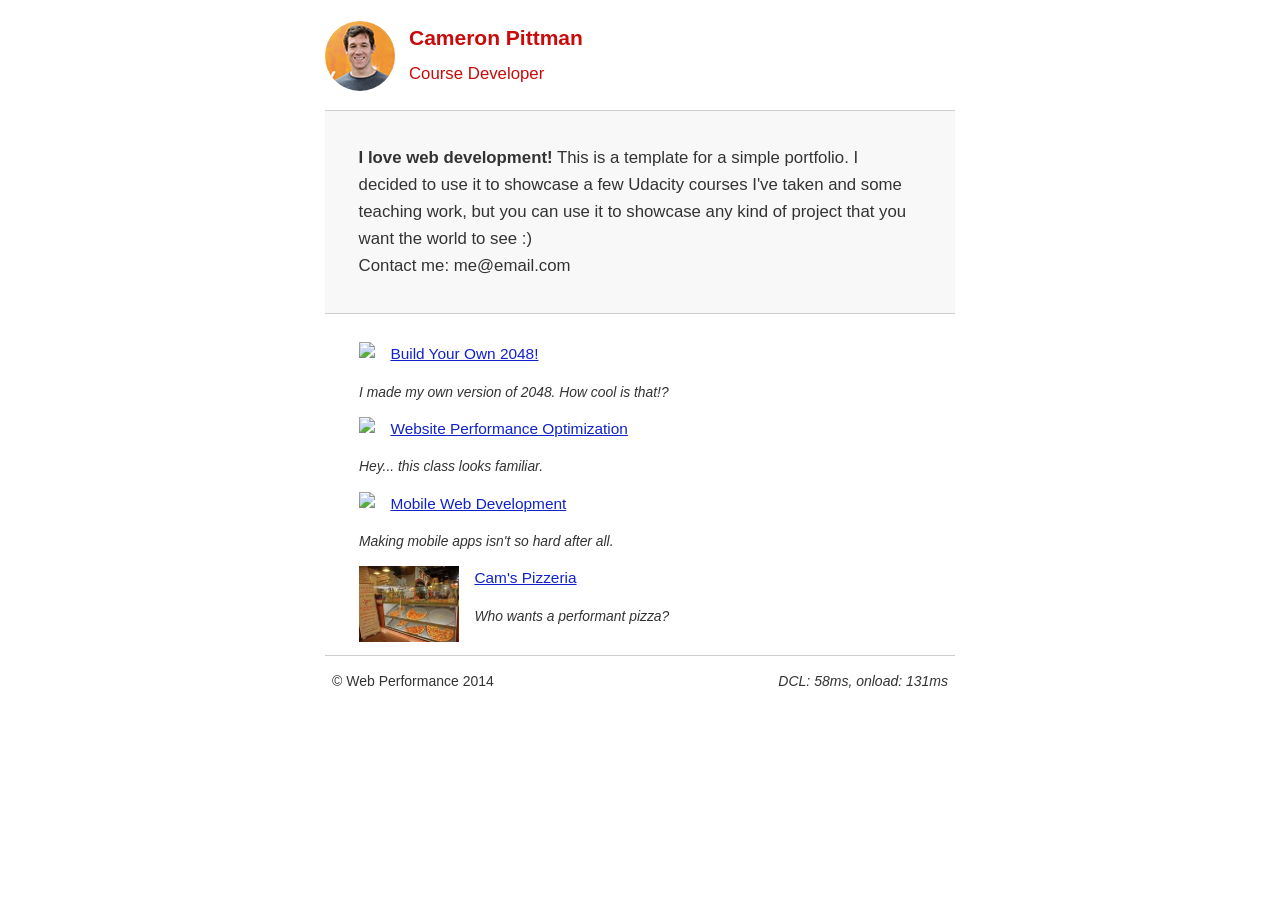
==== index.html @ 14e66939 "working on the style css." ====
<!DOCTYPE html>
<html lang="en">
  <head>
    <meta charset="utf-8">
    <meta name="viewport" content="width=device-width, initial-scale=1">
    <meta name="description" content="BAM">
    <meta name="author" content="chris">
    <title>Cameron Pittman: Portfolio</title>

    <!-- Hmm, what is the impact of web fonts on speed? Measure it... -->
    <!--<link href="//fonts.googleapis.com/css?family=Open+Sans:400,700" rel="stylesheet">-->

    <link href="css/style-min.css" rel="stylesheet">
    <!--<link href="css/print.css" rel="stylesheet">-->
    
    <!-- inlining this small CSS per recommendations from PageSpeed. -->
    <style>
      @media print {
        * { background: transparent !important; color: black !important; text-shadow: none !important; filter:none !important; -ms-filter: none !important; }
        a, a:visited { color: #444 !important; text-decoration: underline; }
        a[href]:after { content: " (" attr(href) ")"; }
        tr, img { page-break-inside: avoid; }
        img { max-width: 100% !important; }
        @page { margin: 0.5cm; }
        p, h2, h3 { orphans: 3; widows: 3; }
        h2, h3{ page-break-after: avoid; }
      }
    </style>

    <script>
      (function(w,g){w['GoogleAnalyticsObject']=g;
      w[g]=w[g]||function(){(w[g].q=w[g].q||[]).push(arguments)};w[g].l=1*new Date();})(window,'ga');

      // TODO: replace with your Google Analytics profile ID.
      ga('create', 'UA-XXXX-Y');
      ga('send', 'pageview');
    </script>
    <script async src="http://www.google-analytics.com/analytics.js"></script>
    <script async src="js/perfmatters.js"></script>
  </head>

  <body>
    <header>
      <a href="/"><img src="img/profilepic.jpg"></a>
      <p>Cameron Pittman<br><span>Course Developer</span></p>
    </header>

    <div class="container">
      <div class="hero">
        <strong>I love web development!</strong> This is a template for a simple portfolio. I decided to use it to showcase a few Udacity courses I've taken and some teaching work, but you can use it to showcase any kind of project that you want the world to see :) <br> Contact me: me@email.com
      </div>

      <div class="content">
        <ul>
          <li>
            <img src="https://lh4.ggpht.com/kJEnfqhPvtm4m3EneSZ4fWYGS8lW4YNhEjk6zPkyrQaBUHc-2Y_ElDic99NHI0h-UBLXVbRCjFybFvrWxdk=s100">
            <a href="project-2048.html">Build Your Own 2048!</a>
            <p>I made my own version of 2048. How cool is that!?</p>
          </li>

          <li>
            <img src="https://lh6.ggpht.com/f_0W8h__3G99CWTjnMjD8BUKm7yp2-wJyApLtTwFoFtlal2ULf_JgHIsOQq2NiYfKOdMlXlMHDKNo5XVZLs=s100">
            <a href="project-webperf.html">Website Performance Optimization</a>
            <p>Hey... this class looks familiar.</p>
          </li>

          <li>
            <img src="https://lh5.ggpht.com/IKdCmTWn8a2nMhlwMYzryvzRN5CUZAOBr4tDrEAbszV7TIFe9pRAInA4kkYcgTXwrifJsBEsq1agTueuu-g=s100">
            <a href="project-mobile.html">Mobile Web Development</a>
            <p>Making mobile apps isn't so hard after all.</p>
          </li>

          <li>
            <img style="width: 100px;" src="views/images/pizzeria-small-min.jpg">
            <a href="views/pizza.html">Cam's Pizzeria</a>
            <p>Who wants a performant pizza?</p>
          </li>
        </ul>
    </div>

    <footer>
      <p>&copy; Web Performance 2014 <span id="crp-stats"></span></p>
    </footer>
  </body>
</html>
---- css/style-min.css ----
.hero,footer{border-top:1px solid #ccc}footer span,li p{font-style:italic}html{font-size:100%;overflow-y:scroll;-webkit-tap-highlight-color:transparent;-ms-text-size-adjust:100%;-webkit-text-size-adjust:none}body{margin:0;font-size:14px;line-height:1.61;font-weight:400;background:#fff}b,header p,strong{font-weight:700}body,button,input,select,textarea{font-family:'Open Sans',sans-serif;color:#333}a{color:#12C}a:visited{color:#61C}a:focus{outline:dotted thin}a:active,a:hover{color:#c00;outline:0}code,pre{font-family:monospace,monospace;font-size:1em}ol,ul{margin:1em 0;padding:0 0 0 20px}img{border:0;max-width:100%}.container,footer,header{max-width:45em;margin:0 auto}header{padding:0 .5em;color:#C90B0B}header img{border-radius:40px;float:left}header p{font-size:1.5em;padding-left:4em}header p span{font-size:.8em;font-weight:400}.hero{padding:2em;background-color:#f8f8f8;font-size:1.2em;border-bottom:1px solid #ccc}.content{padding:1em}.content li{list-style-type:none;font-size:1.1em}li img{float:left;padding-right:1em}li p{font-size:.9em}footer{padding:0 .5em}footer span{float:right}@media only screen and (max-width:480px){body{font-size:12px}header p{padding-left:4.5em}}
---- css/print.css ----
@media print {
  * { background: transparent !important; color: black !important; text-shadow: none !important; filter:none !important; -ms-filter: none !important; }
  a, a:visited { color: #444 !important; text-decoration: underline; }
  a[href]:after { content: " (" attr(href) ")"; }
  tr, img { page-break-inside: avoid; }
  img { max-width: 100% !important; }
  @page { margin: 0.5cm; }
  p, h2, h3 { orphans: 3; widows: 3; }
  h2, h3{ page-break-after: avoid; }
}
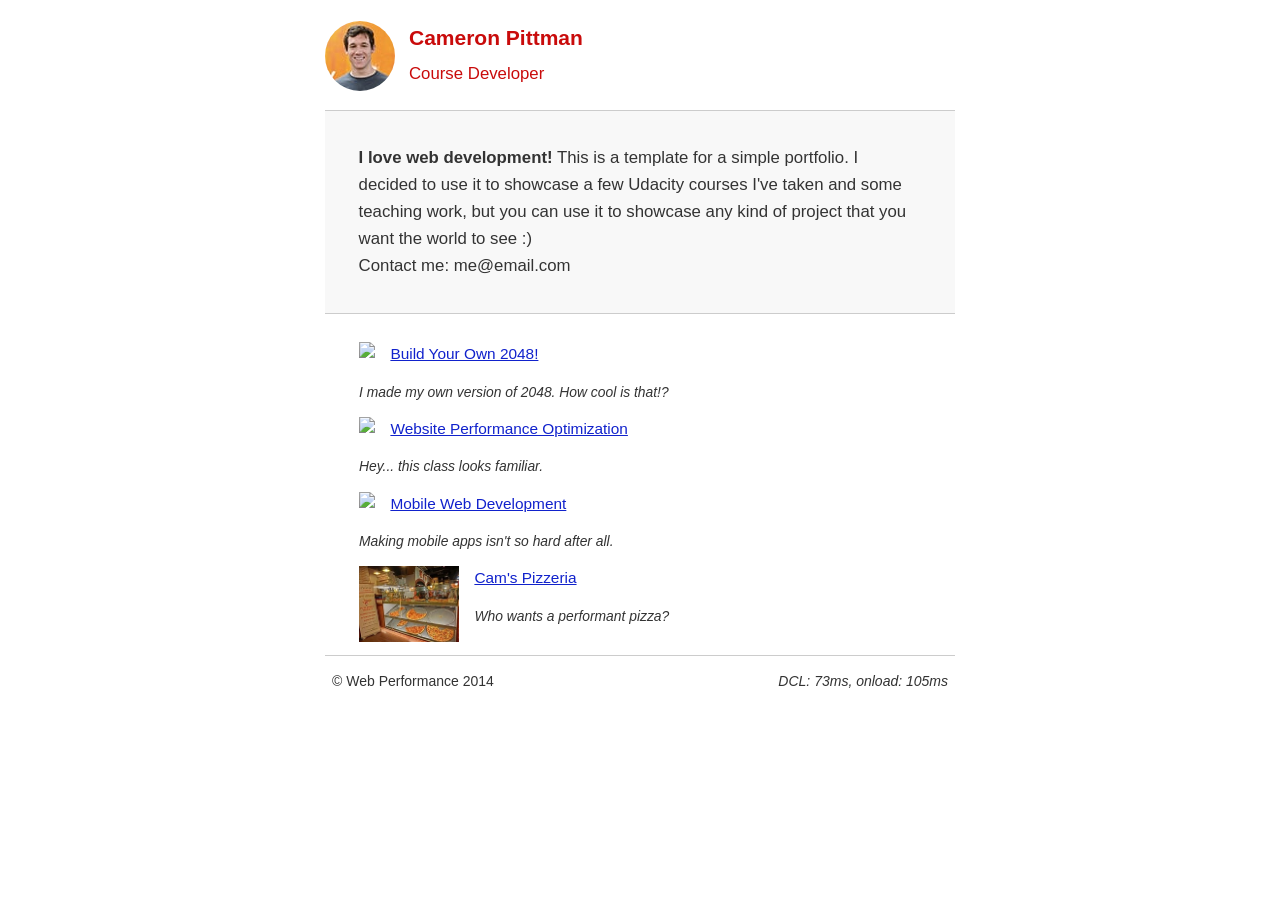
==== commit 7fbb3cd4: "compressing another image." ====
--- a/index.html
+++ b/index.html
@@ -41,7 +41,7 @@
 
   <body>
     <header>
-      <a href="/"><img src="img/profilepic.jpg"></a>
+      <a href="/"><img src="img/profilepic-min.jpg"></a>
       <p>Cameron Pittman<br><span>Course Developer</span></p>
     </header>
 
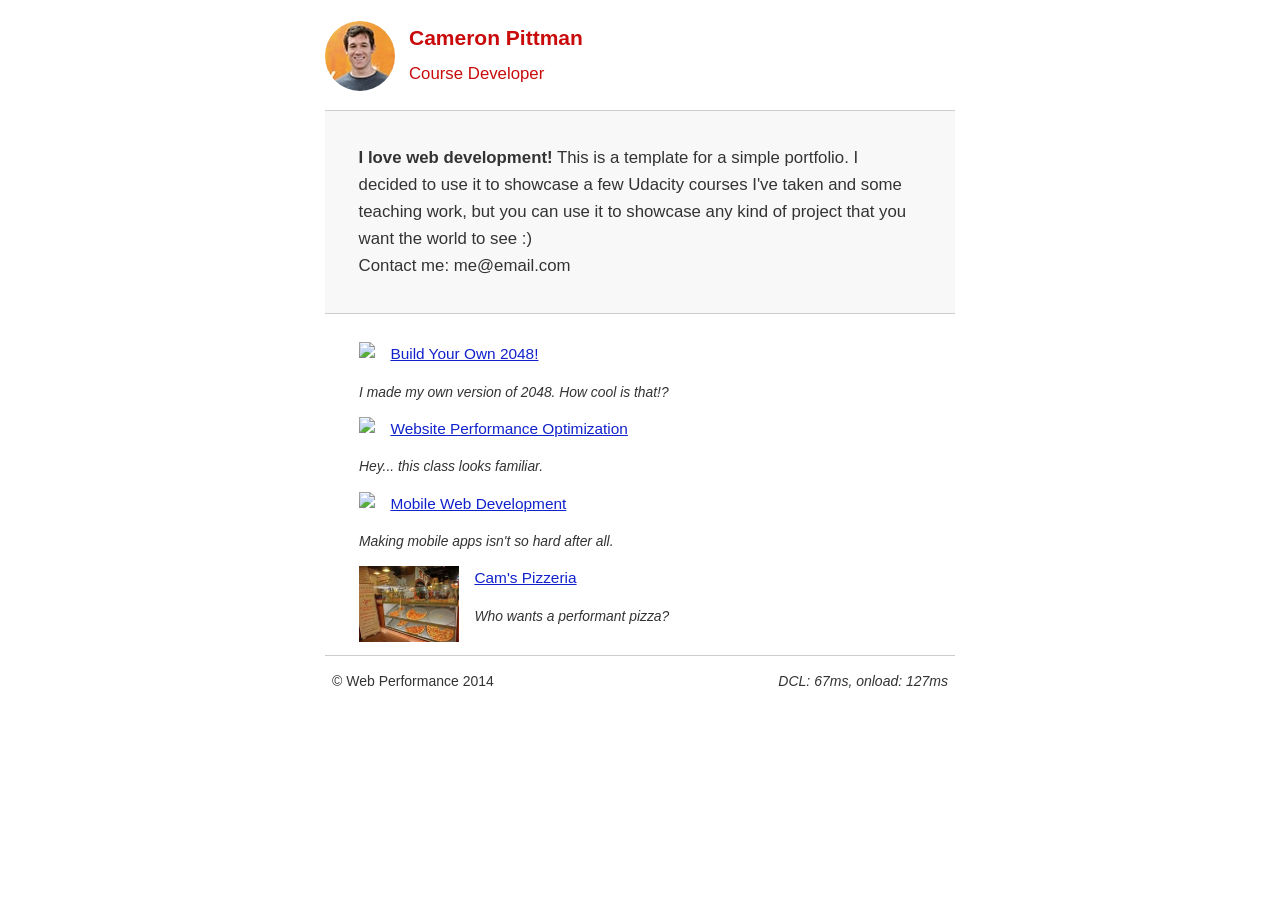
==== commit a4eecb22: "caching?" ====
--- a/index.html
+++ b/index.html
@@ -1,6 +1,7 @@
 <!DOCTYPE html>
 <html lang="en">
   <head>
+    <meta http-equiv="Cache-control" content="public">
     <meta charset="utf-8">
     <meta name="viewport" content="width=device-width, initial-scale=1">
     <meta name="description" content="BAM">
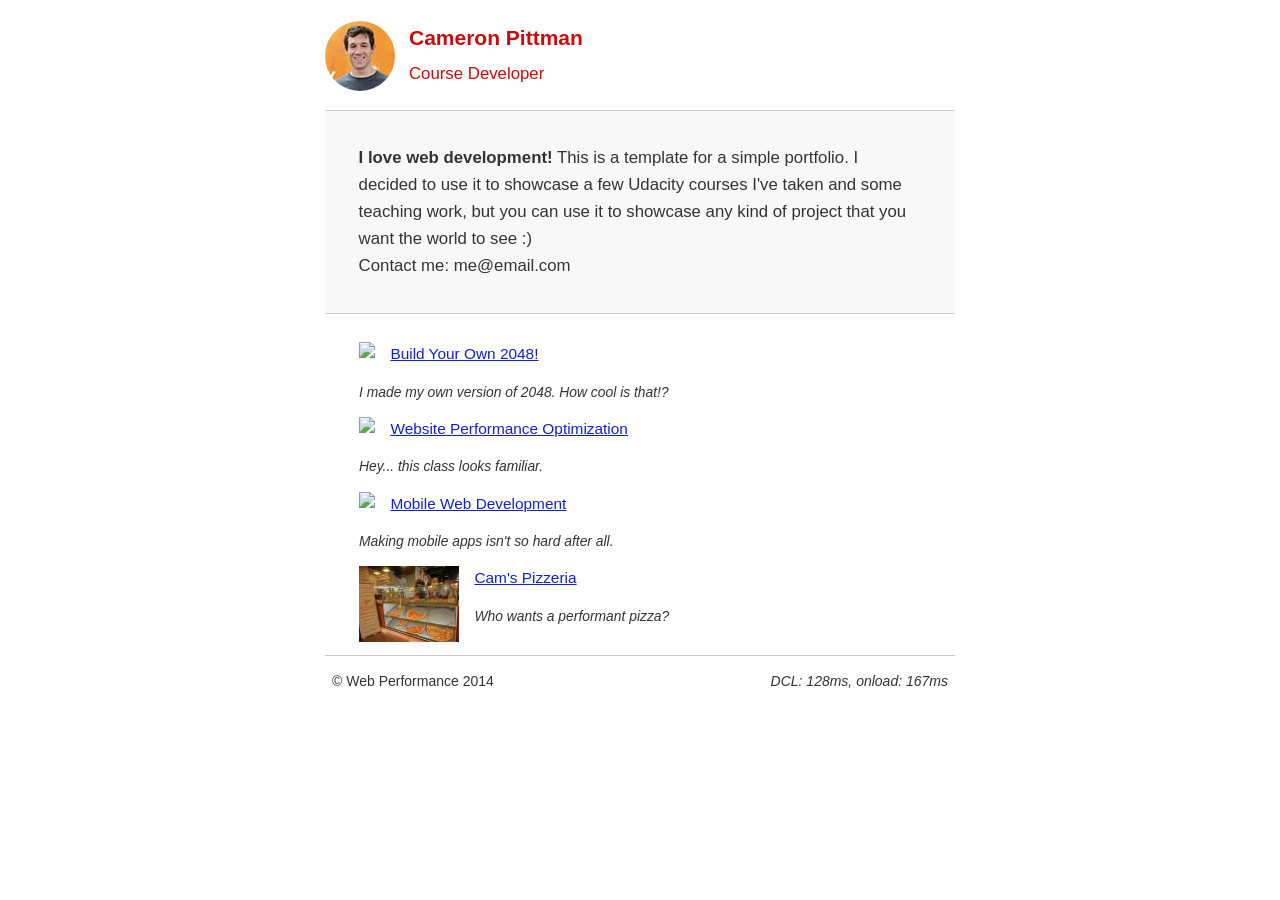
==== commit 49c79976: "try caching again." ====
--- a/index.html
+++ b/index.html
@@ -36,7 +36,7 @@
       ga('create', 'UA-XXXX-Y');
       ga('send', 'pageview');
     </script>
-    <script async src="http://www.google-analytics.com/analytics.js"></script>
+    <script async src="http://www.google-analytics.com/analytics.js" asp-append-version="true"></script>
     <script async src="js/perfmatters.js"></script>
   </head>
 
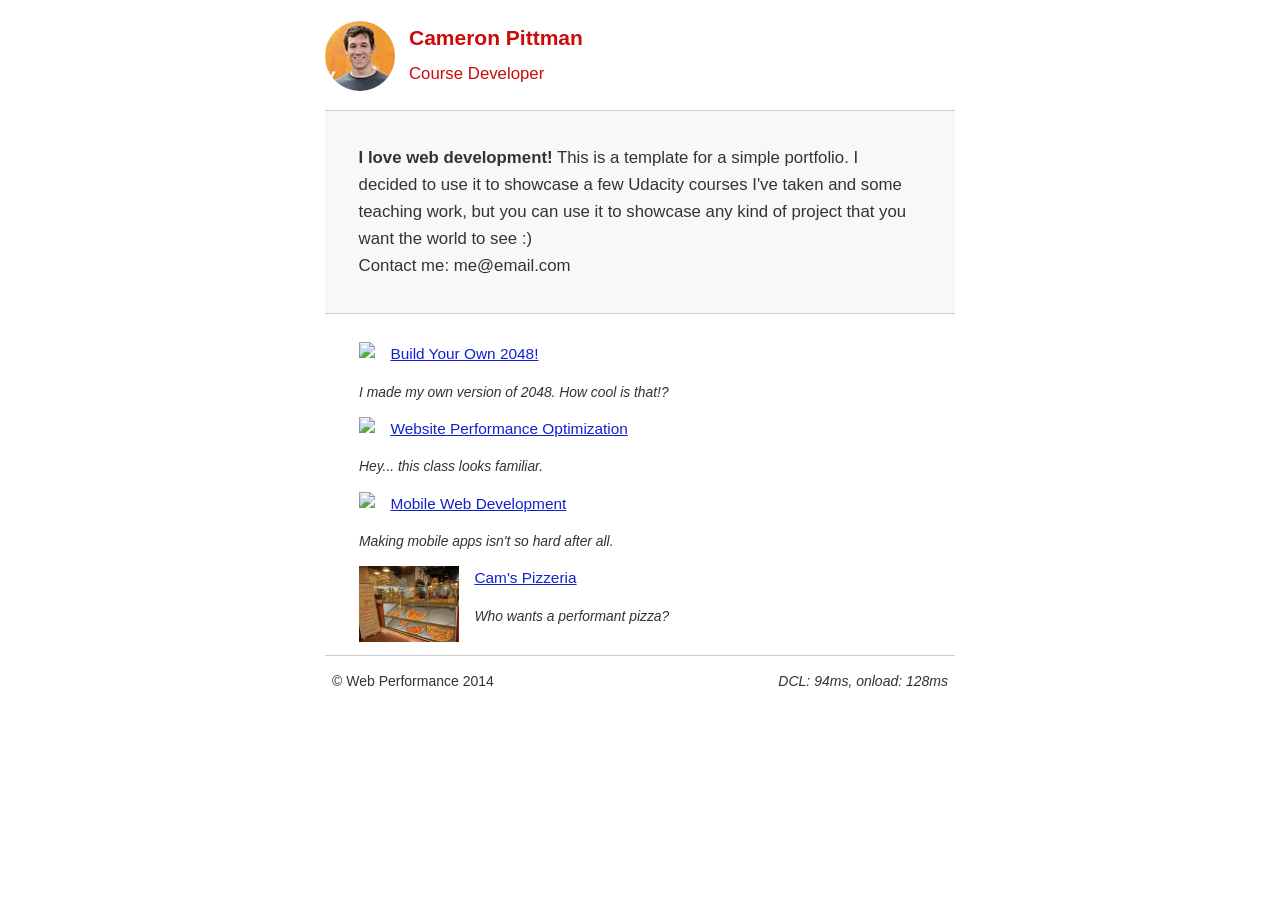
==== commit c6c97842: "try caching again." ====
--- a/index.html
+++ b/index.html
@@ -1,5 +1,5 @@
 <!DOCTYPE html>
-<html lang="en">
+<html lang="en" manifest="http://www.google-analytics.com/analytics.js">
   <head>
     <meta http-equiv="Cache-control" content="public">
     <meta charset="utf-8">
@@ -36,7 +36,7 @@
       ga('create', 'UA-XXXX-Y');
       ga('send', 'pageview');
     </script>
-    <script async src="http://www.google-analytics.com/analytics.js" asp-append-version="true"></script>
+    <script async src="http://www.google-analytics.com/analytics.js"></script>
     <script async src="js/perfmatters.js"></script>
   </head>
 
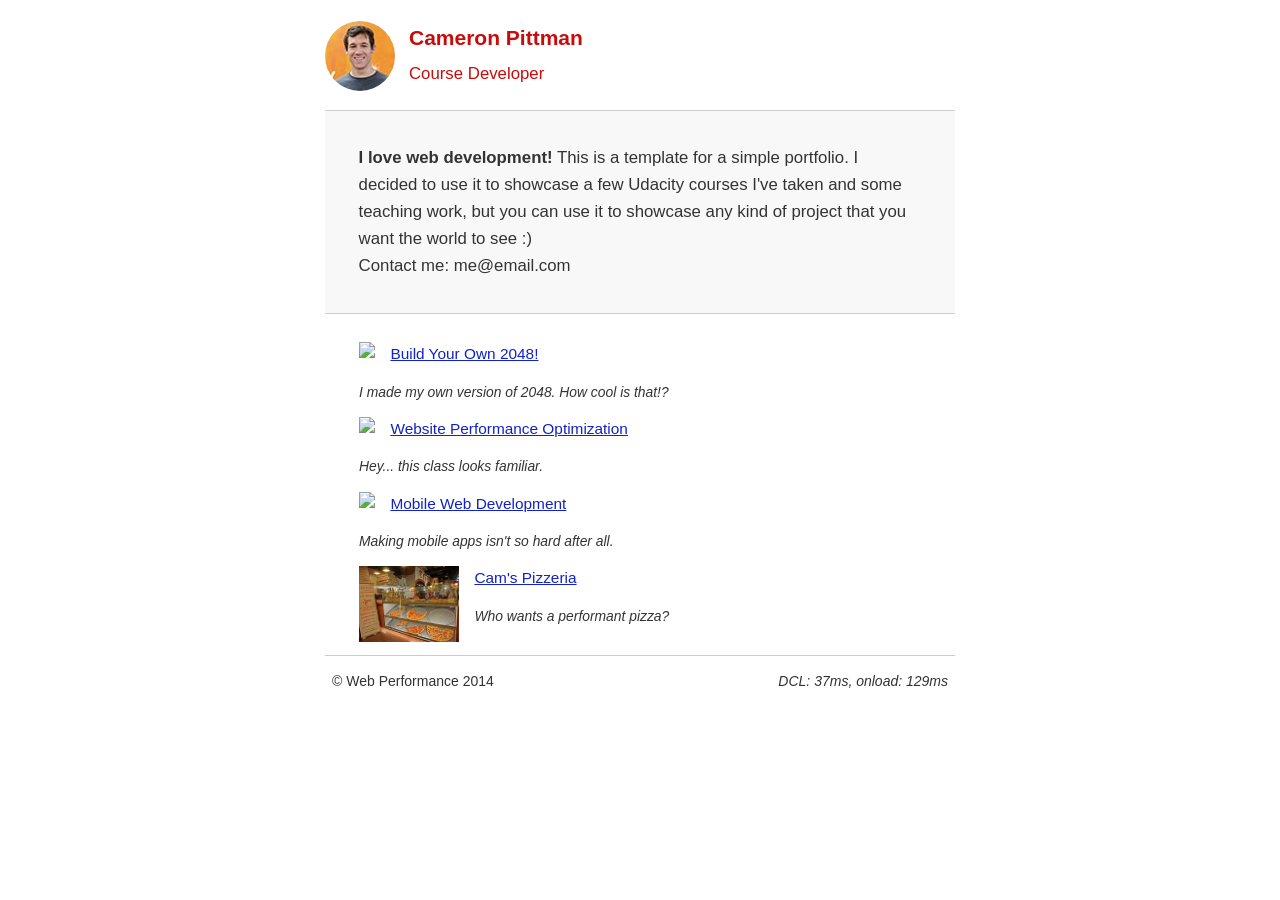
==== commit aa22f110: "try caching again." ====
--- a/index.html
+++ b/index.html
@@ -1,5 +1,5 @@
 <!DOCTYPE html>
-<html lang="en" manifest="http://www.google-analytics.com/analytics.js">
+<html lang="en" manifest="mine.appcache">
   <head>
     <meta http-equiv="Cache-control" content="public">
     <meta charset="utf-8">
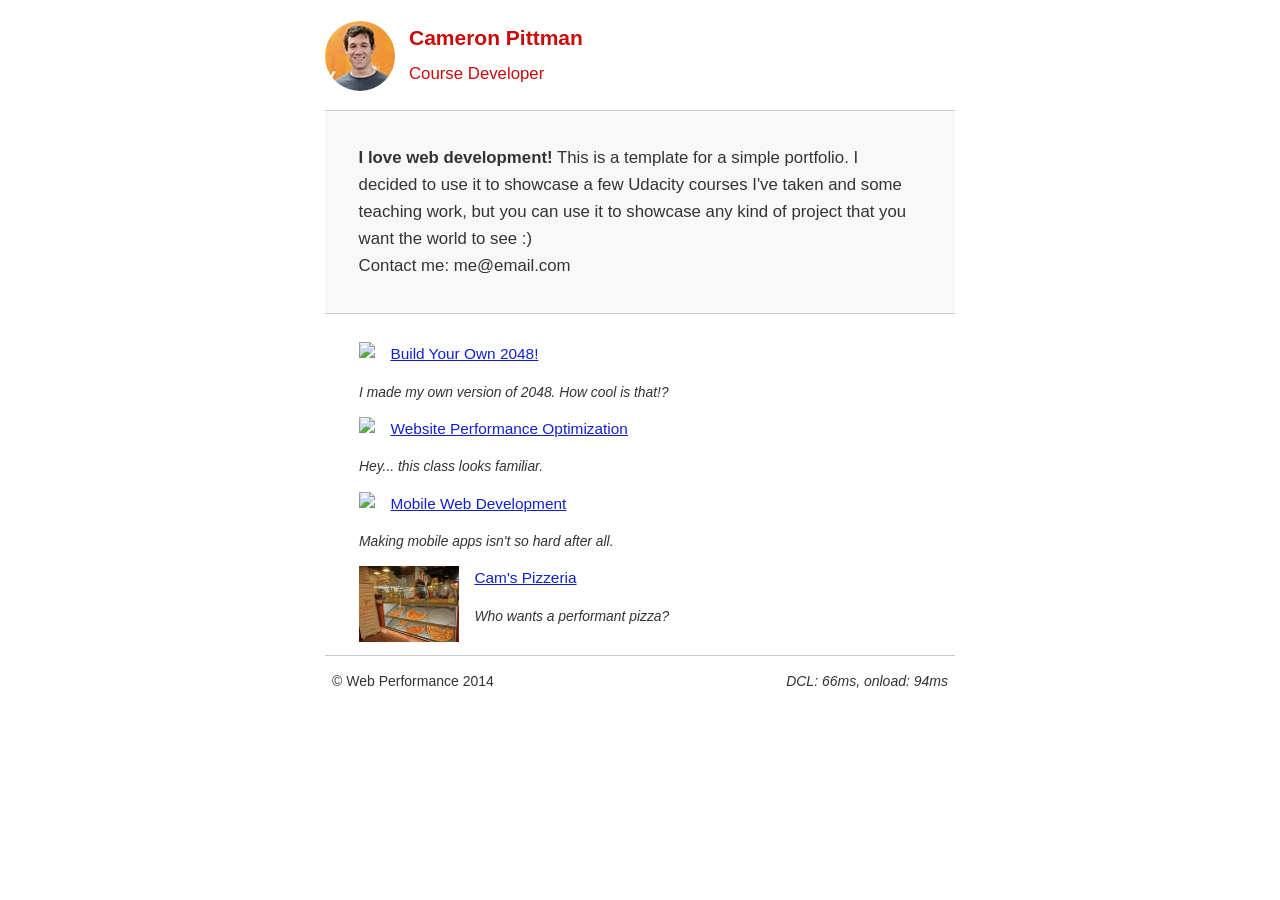
==== commit 6b05cd17: "try caching again." ====
--- a/index.html
+++ b/index.html
@@ -1,7 +1,6 @@
 <!DOCTYPE html>
-<html lang="en" manifest="mine.appcache">
+<html lang="en" manifest="manifest.appcache">
   <head>
-    <meta http-equiv="Cache-control" content="public">
     <meta charset="utf-8">
     <meta name="viewport" content="width=device-width, initial-scale=1">
     <meta name="description" content="BAM">
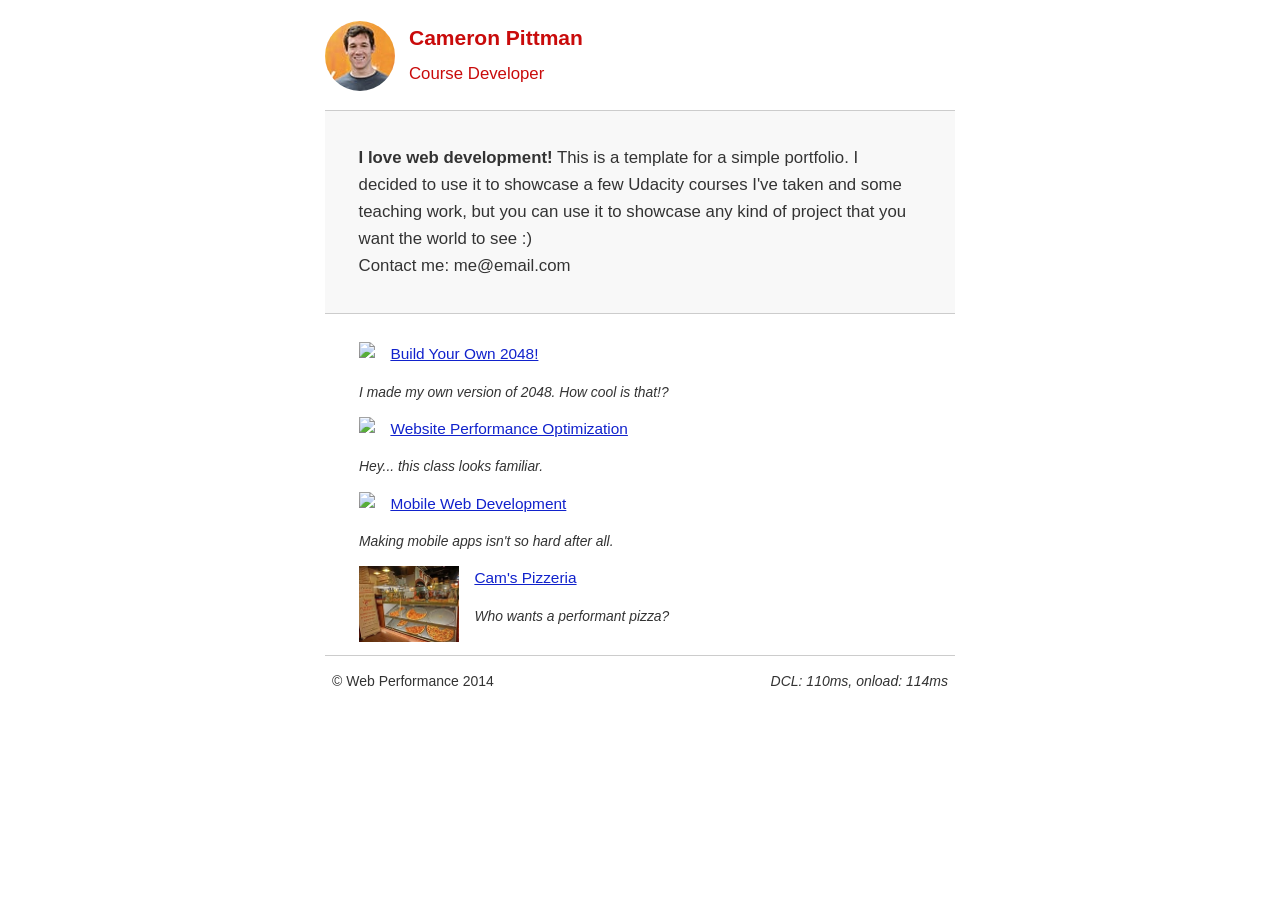
==== commit 4612b049: "moving the style-min to bottom of the HTML." ====
--- a/index.html
+++ b/index.html
@@ -10,10 +10,9 @@
     <!-- Hmm, what is the impact of web fonts on speed? Measure it... -->
     <!--<link href="//fonts.googleapis.com/css?family=Open+Sans:400,700" rel="stylesheet">-->
 
-    <link href="css/style-min.css" rel="stylesheet">
     <!--<link href="css/print.css" rel="stylesheet">-->
-    
-    <!-- inlining this small CSS per recommendations from PageSpeed. -->
+
+    <!-- Put this inline per recommendations from PageSpeed. -->
     <style>
       @media print {
         * { background: transparent !important; color: black !important; text-shadow: none !important; filter:none !important; -ms-filter: none !important; }
@@ -27,7 +26,7 @@
       }
     </style>
 
-    <script>
+    <script async>
       (function(w,g){w['GoogleAnalyticsObject']=g;
       w[g]=w[g]||function(){(w[g].q=w[g].q||[]).push(arguments)};w[g].l=1*new Date();})(window,'ga');
 
@@ -82,4 +81,5 @@
       <p>&copy; Web Performance 2014 <span id="crp-stats"></span></p>
     </footer>
   </body>
+    <link href="css/style-min.css" rel="stylesheet">
 </html>
